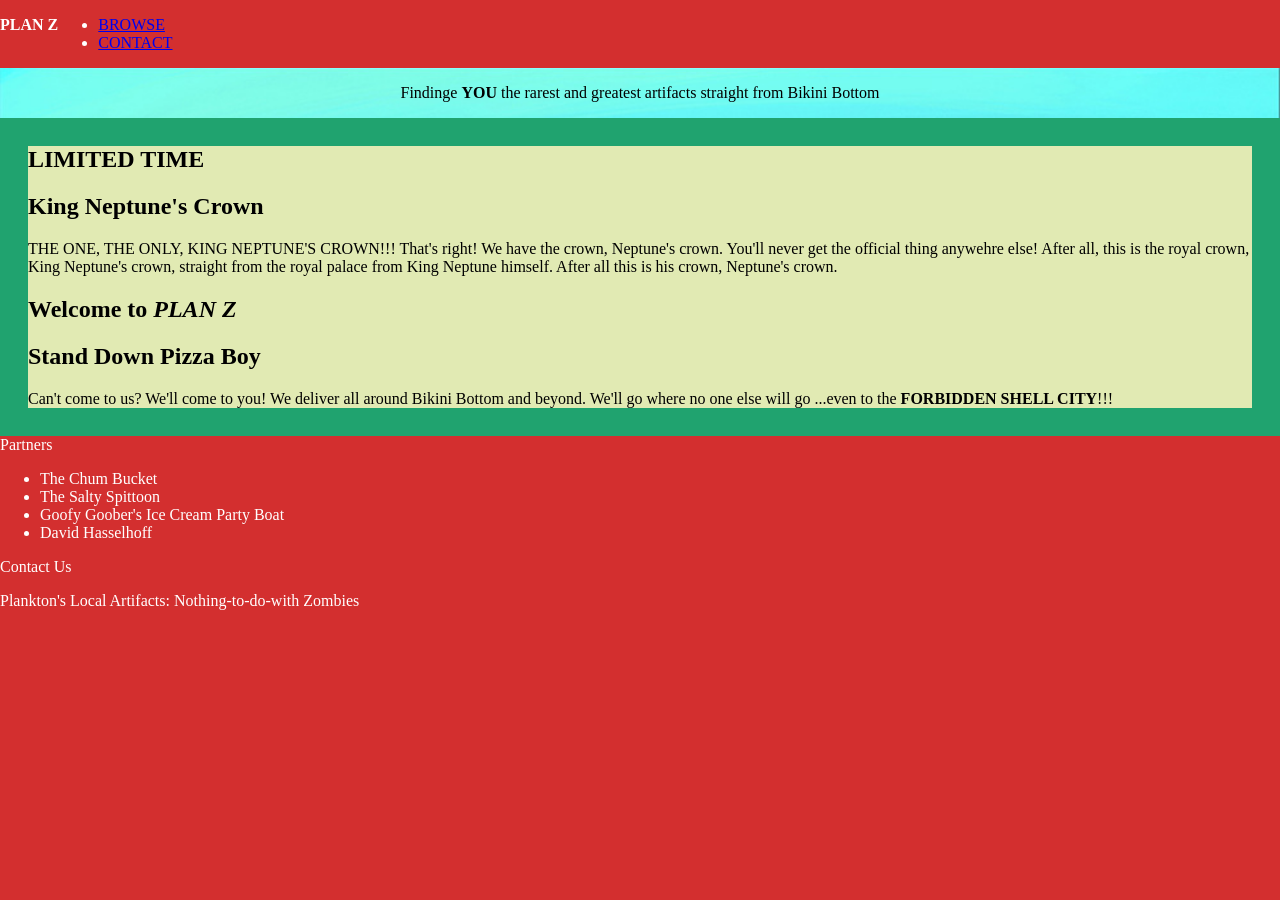
==== spob/index.html @ b8670a52 "WIP-03-10-1420" ====
<!DOCTYPE html>
<html lang="en">
<head>
  <meta charset="UTF-8">
  <meta name="viewport" content="width=device-width, initial-scale=1.0">
  <title>PLAN Z</title>
  <link rel="stylesheet" href="styles/spob.css">
</head>
<body>
  <header>
    <p><strong>PLAN Z</strong></p>
    <!-- <img href = logo> -->
    <nav>
      <ul>
        <li><a href = "index.html">BROWSE</a></li>
        <li><a href = "contact.html">CONTACT</a></li>
      </ul>
    </nav>
  </header>
  <div class = "hero">
    <p>Findinge <strong>YOU</strong> the rarest and greatest artifacts straight from Bikini Bottom</p>
  </div>
  <main>
    <article class = "NEW">
      <h1>LIMITED TIME</h1>
      <h2>King Neptune's Crown</h2>
      <p>THE ONE, THE ONLY, KING NEPTUNE'S CROWN!!! That's right! We have the crown, Neptune's crown. You'll never get the official thing anywehre else! After all, this is the royal crown, King Neptune's crown, straight from the royal palace from King Neptune himself. After all this is his crown, Neptune's crown.</p>
    </article>
    <article>
      <h1>Welcome to <em>PLAN Z</em></h1>
    </article>
    <article>
      <h1>Stand Down Pizza Boy</h1>
      <p>Can't come to us? We'll come to you! We deliver all around Bikini Bottom and beyond. We'll go where no one else will go ...even to the <strong>FORBIDDEN SHELL CITY</strong>!!!</p>
    </article>
  </main>
  <footer>
    <p>Partners</p>
    <ul>
      <li>The Chum Bucket</li>
      <li>The Salty Spittoon</li>
      <li>Goofy Goober's Ice Cream Party Boat</li>
      <li>David Hasselhoff</li>
    </ul>
    <p>Contact Us</p>
    <p>Plankton's Local Artifacts: Nothing-to-do-with Zombies</p>
  </footer>
</body>
</html>
---- spob/styles/spob.css ----
/*
Vars index:
bg: background
c: colour
s: size
txt: text
-t: top
-m: main
-b: bottom
*/
:root
{
  --bg-c-m: #f9f3bce3;
  --bg-c: #20a36f;
  --bg-c-t: #d32f2f;
  --bg-c-b: #d32f2f;
}
body, html
{
background-color: var(--bg-c);
color: black;
margin: 0;
}
.bar
{
  background-color: var(--bg-c-t);
}
header
{
  display: flex;
  background-color: var(--bg-c-t);
  color: #ffffff;
  margin: 0;
}
nav
{
  display: flex;
  flex-direction: row;
}
.hero
{
  display: flex;
  justify-content: center;
  background-image: url("/spob/images/hero.png");
  background-repeat: no-repeat;
  background-size: 100%;
}
main
{
  background-color: var(--bg-c-m);
  margin: 1.75rem;
}
footer, html
{
  background-color: var(--bg-c-b);
  color: white;
  margin: 0;
}
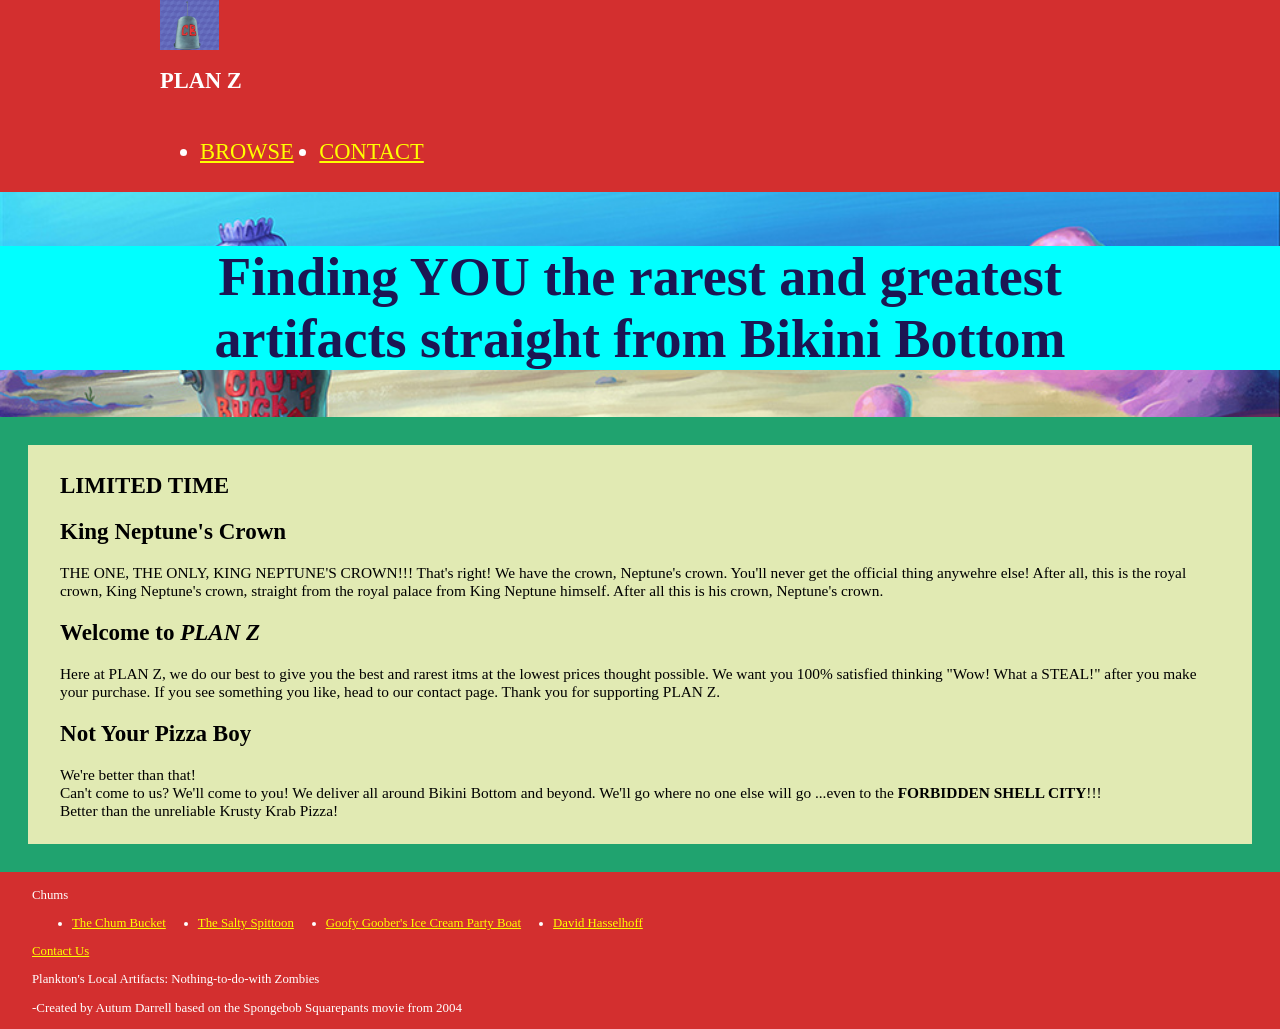
==== commit 05148863: "NEARLY SUBMITTED VERSION" ====
--- a/spob/index.html
+++ b/spob/index.html
@@ -8,8 +8,8 @@
 </head>
 <body>
   <header>
+    <img src = "images/all-hail-plankton.png" height = 50px alt = "The logo image. A Chum bucket hat with an antenna. All hail Plankton!">
     <p><strong>PLAN Z</strong></p>
-    <!-- <img href = logo> -->
     <nav>
       <ul>
         <li><a href = "index.html">BROWSE</a></li>
@@ -18,7 +18,7 @@
     </nav>
   </header>
   <div class = "hero">
-    <p>Findinge <strong>YOU</strong> the rarest and greatest artifacts straight from Bikini Bottom</p>
+    <p>Finding <strong>YOU</strong> the rarest and greatest artifacts straight from Bikini Bottom</p>
   </div>
   <main>
     <article class = "NEW">
@@ -28,22 +28,24 @@
     </article>
     <article>
       <h1>Welcome to <em>PLAN Z</em></h1>
+      <p>Here at PLAN Z, we do our best to give you the best and rarest itms at the lowest prices thought possible. We want you 100% satisfied thinking "Wow! What a STEAL!" after you make your purchase. If you see something you like, head to our contact page. Thank you for supporting PLAN Z.</p>
     </article>
     <article>
-      <h1>Stand Down Pizza Boy</h1>
-      <p>Can't come to us? We'll come to you! We deliver all around Bikini Bottom and beyond. We'll go where no one else will go ...even to the <strong>FORBIDDEN SHELL CITY</strong>!!!</p>
+      <h1>Not Your Pizza Boy</h1>
+      <p>We're better than that!<br>Can't come to us? We'll come to you! We deliver all around Bikini Bottom and beyond. We'll go where no one else will go ...even to the <strong>FORBIDDEN SHELL CITY</strong>!!!<br>Better than the unreliable Krusty Krab Pizza!</p>
     </article>
   </main>
   <footer>
-    <p>Partners</p>
+    <p>Chums</p>
     <ul>
-      <li>The Chum Bucket</li>
-      <li>The Salty Spittoon</li>
-      <li>Goofy Goober's Ice Cream Party Boat</li>
-      <li>David Hasselhoff</li>
+      <li><a href = "#"">The Chum Bucket</a></li>
+      <li><a href = "#"">The Salty Spittoon</a></li>
+      <li><a href = "#"">Goofy Goober's Ice Cream Party Boat</a></li>
+      <li><a href = "#"">David Hasselhoff</a></li>
     </ul>
-    <p>Contact Us</p>
+    <p><a href = "contact.html">Contact Us</a></p>
     <p>Plankton's Local Artifacts: Nothing-to-do-with Zombies</p>
+    <p class = anote>-Created by Autum Darrell based on the Spongebob Squarepants movie from 2004</p>
   </footer>
 </body>
 </html>
--- a/spob/styles/spob.css
+++ b/spob/styles/spob.css
@@ -1,19 +1,12 @@
-/*
-Vars index:
-bg: background
-c: colour
-s: size
-txt: text
--t: top
--m: main
--b: bottom
-*/
 :root
 {
   --bg-c-m: #f9f3bce3;
   --bg-c: #20a36f;
-  --bg-c-t: #d32f2f;
-  --bg-c-b: #d32f2f;
+  --bg-c-h: #d32f2f;
+}
+a
+{
+  color: yellow;
 }
 body, html
 {
@@ -23,19 +16,35 @@
 }
 .bar
 {
-  background-color: var(--bg-c-t);
+  background-color: var(--bg-c-h);
 }
 header
 {
   display: flex;
-  background-color: var(--bg-c-t);
+  flex-direction: column;
+  background-color: var(--bg-c-h);
   color: #ffffff;
   margin: 0;
+  padding-left: 10rem;
+  padding-bottom: 0.5vh;
+  font-size: 2.5vh;
 }
-nav
+header img
 {
   display: flex;
   flex-direction: row;
+  position: absolute;
+}
+header p
+{
+  padding-top: 5vh;
+}
+nav ul
+{
+  display: flex;
+  flex-direction: row;
+  gap: 2vw;
+  padding: -2vh;
 }
 .hero
 {
@@ -43,16 +52,67 @@
   justify-content: center;
   background-image: url("/spob/images/hero.png");
   background-repeat: no-repeat;
-  background-size: 100%;
+  background-position: center;
+  background-size: cover;
+  height: 25vh;
+}
+.hero p
+{
+  text-align: center;
+  font-size: 6vh;
+  text-wrap: balance;
+  position: absolute;
+  flex-wrap: wrap;
+  align-content: center;
+  color: #1c1653;
+  font-weight: bolder;
+  background-color: aqua;
 }
 main
 {
   background-color: var(--bg-c-m);
   margin: 1.75rem;
+  padding: 2rem;
+  padding-top: 0.5rem;
+  padding-bottom: 0.5rem;
+  font-size: 1.2vw;
+}
+.contact
+{
+  display: flex;
+  border: solid #1c1653;
+  margin-left: 1.5vw;
+  justify-content: center;
+}
+form
+{
+  margin: 2vh;
+  display: flex;
+  justify-content: center;
+  align-content: center;
+  flex-direction: column;
+  gap: 0.3vh;
 }
 footer, html
 {
-  background-color: var(--bg-c-b);
+  background-color: var(--bg-c-h);
   color: white;
   margin: 0;
+}
+footer
+{
+  padding-left: 2rem;
+  padding-top: 0.25rem;
+  font-size: 1vw;
+}
+footer ul
+{
+  display: flex;
+  align-content: row;
+  gap: 2rem;
+
+}
+.anote
+{
+  font-size: small;
 }
